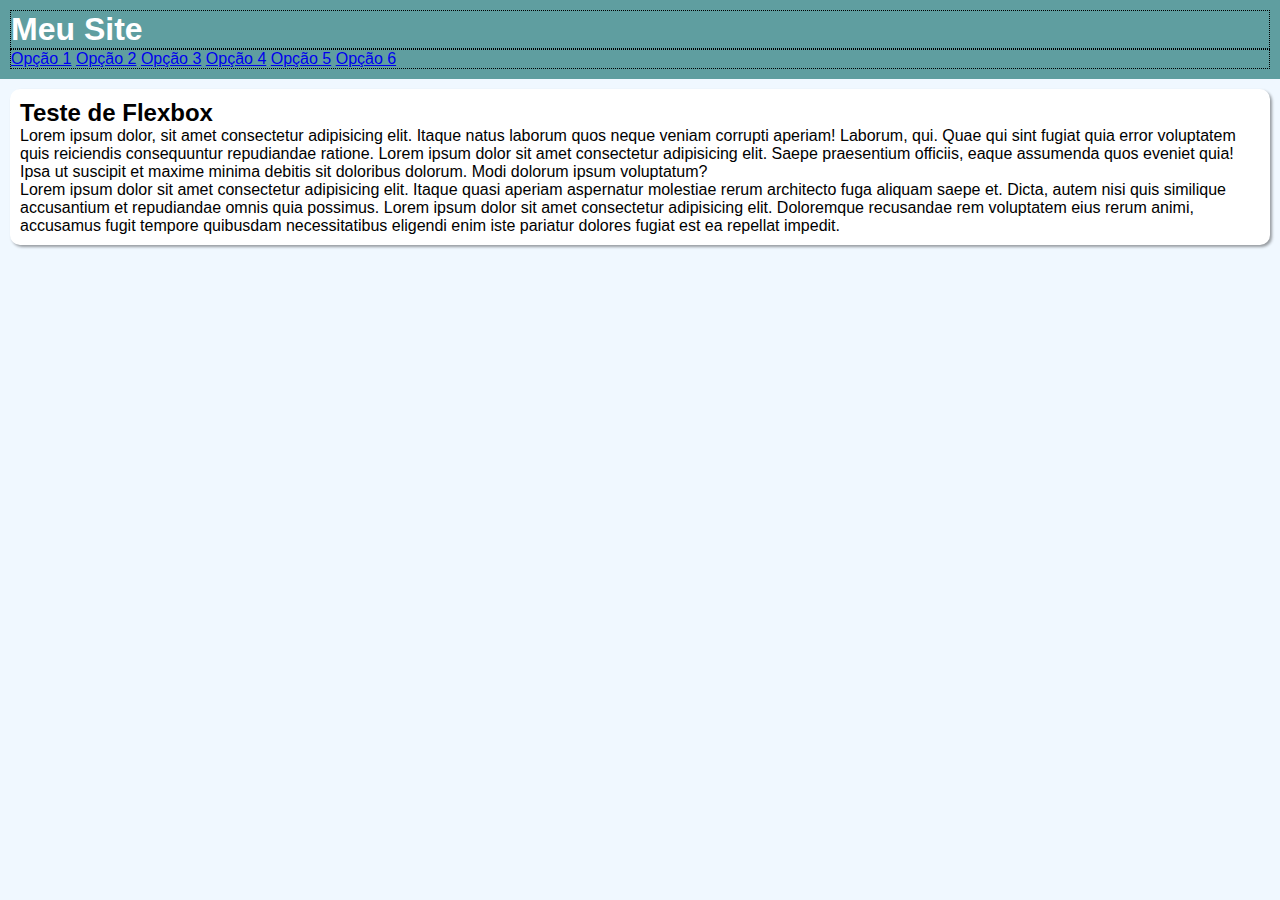
==== projeto-modulo-5/index.html @ ccdc596f "Menu Flexbox" ====
<!DOCTYPE html>
<html lang="pt-br">
<head>
    <meta charset="UTF-8">
    <meta name="viewport" content="width=device-width, initial-scale=1.0">
    <title>Menu Flexbox</title>
    <link rel="stylesheet" href="style.css">
</head>
<body>

    <header>
        <h1>Meu Site</h1>
        <nav>    
            <a href="#">Opção 1</a>
            <a href="#">Opção 2</a>
            <a href="#">Opção 3</a>
            <a href="#">Opção 4</a>
            <a href="#">Opção 5</a>
            <a href="#">Opção 6</a>
        </nav>
    </header>

    <main>
        <h2>Teste de Flexbox</h2>
        <p>Lorem ipsum dolor, sit amet consectetur adipisicing elit. Itaque natus laborum quos neque veniam corrupti aperiam! Laborum, qui. Quae qui sint fugiat quia error voluptatem quis reiciendis consequuntur repudiandae ratione. Lorem ipsum dolor sit amet consectetur adipisicing elit. Saepe praesentium officiis, eaque assumenda quos eveniet quia! Ipsa ut suscipit et maxime minima debitis sit doloribus dolorum. Modi dolorum ipsum voluptatum?</p>
        <p>Lorem ipsum dolor sit amet consectetur adipisicing elit. Itaque quasi aperiam aspernatur molestiae rerum architecto fuga aliquam saepe et. Dicta, autem nisi quis similique accusantium et repudiandae omnis quia possimus. Lorem ipsum dolor sit amet consectetur adipisicing elit. Doloremque recusandae rem voluptatem eius rerum animi, accusamus fugit tempore quibusdam necessitatibus eligendi enim iste pariatur dolores fugiat est ea repellat impedit.</p>
    </main>

    <footer>

    </footer>

</body>
</html>
---- projeto-modulo-5/style.css ----
@charset "UTF-*";

* {
    margin: 0px;
    padding: 0px;
    box-sizing: border-box;
}

body {
    font-family: Arial, Helvetica, sans-serif;
    font-size: 1em;
    background-color: aliceblue;
    height: 100vh;
    width: 100wh;
}

header {
    background-color: cadetblue;
    color: white;
    padding: 10px;
}

header > h1 {
    border: 1px dotted black;
}

header > nav {
    border: 1px dotted black;
}

main {
    background-color: white;
    margin: 10px;
    padding: 10px;
    border-radius: 10px;
    box-shadow: 2px 2px 3px rgba(0, 0, 0, 0.377);
}
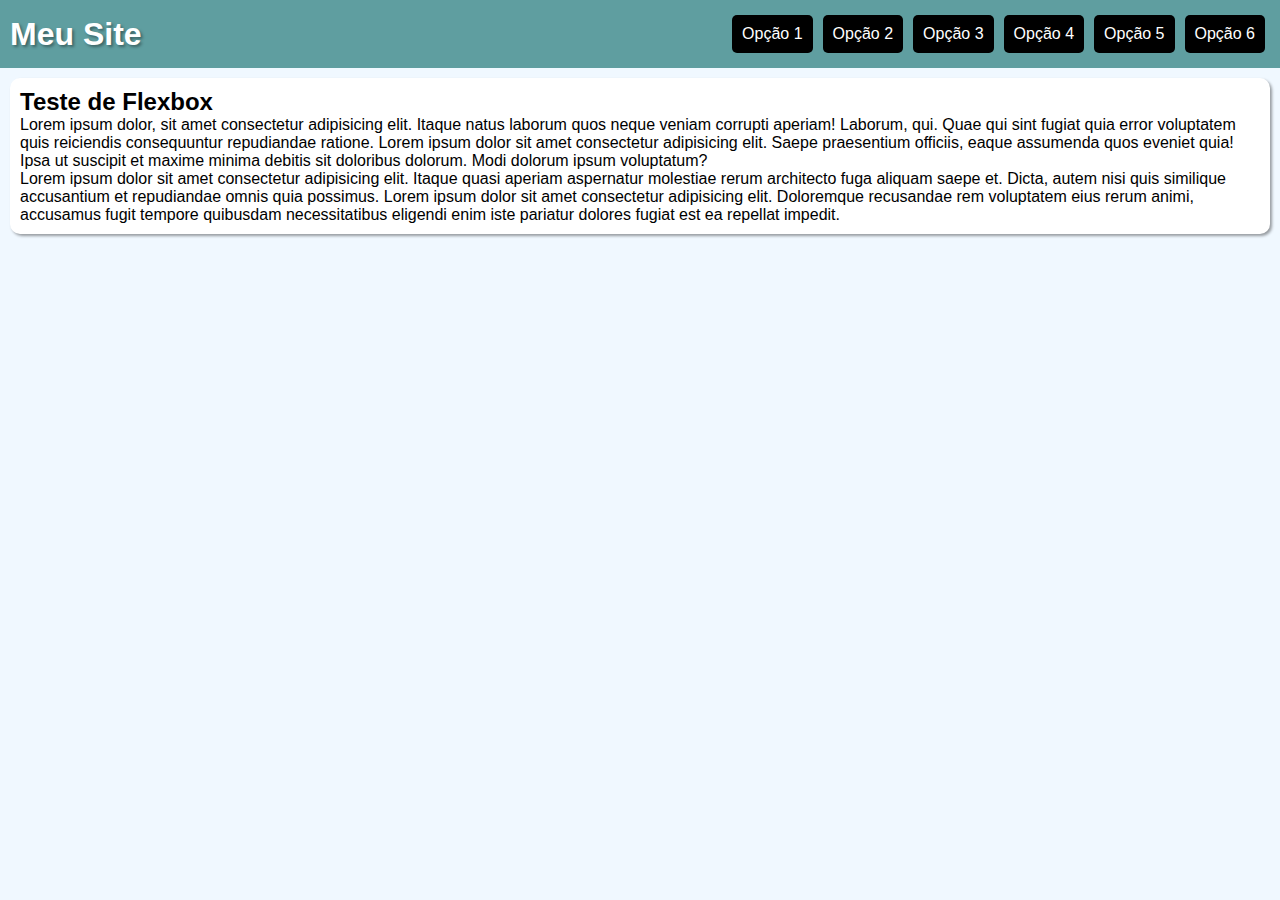
==== commit c299860c: "Menu Flexbox MC" ====
--- a/projeto-modulo-5/index.html
+++ b/projeto-modulo-5/index.html
@@ -5,6 +5,7 @@
     <meta name="viewport" content="width=device-width, initial-scale=1.0">
     <title>Menu Flexbox</title>
     <link rel="stylesheet" href="style.css">
+    <link rel="stylesheet" href="mobile.css" media="screen and (max-width: 580px)">
 </head>
 <body>
 
--- a/projeto-modulo-5/style.css
+++ b/projeto-modulo-5/style.css
@@ -18,14 +18,41 @@
     background-color: cadetblue;
     color: white;
     padding: 10px;
+
+    display: flex;
+    flex-flow: row wrap;
+    justify-content: space-between;
+    align-items: center;
 }
 
 header > h1 {
-    border: 1px dotted black;
+    /* border: 1px dotted black; */
+    flex: 0 0 200px;
+    text-shadow: 2px 2px 3px rgba(0, 0, 0, 0.377);
 }
 
 header > nav {
-    border: 1px dotted black;
+    /* border: 1px dotted black; */
+
+    display: flex;
+    flex-flow: row wrap;
+    justify-content: end;
+}
+
+header > nav > a {
+    background-color: black;
+    color: white;
+    text-decoration: none;
+    padding: 10px;
+    margin: 5px;
+    border-radius: 5px;
+    text-align: center;
+}
+
+header > nav > a:hover {
+    background-color: white;
+    color: black;
+    transition: background-color 0.4s;
 }
 
 main {
--- a/projeto-modulo-5/mobile.css
+++ b/projeto-modulo-5/mobile.css
@@ -0,0 +1,15 @@
+@charset "UTF-8";
+
+
+header, 
+header > nav {
+    flex-flow: column nowrap;
+}
+
+header > h1 {
+    flex-basis: 50px;
+}
+
+header > nav > a {
+    width: 90vw;
+}
